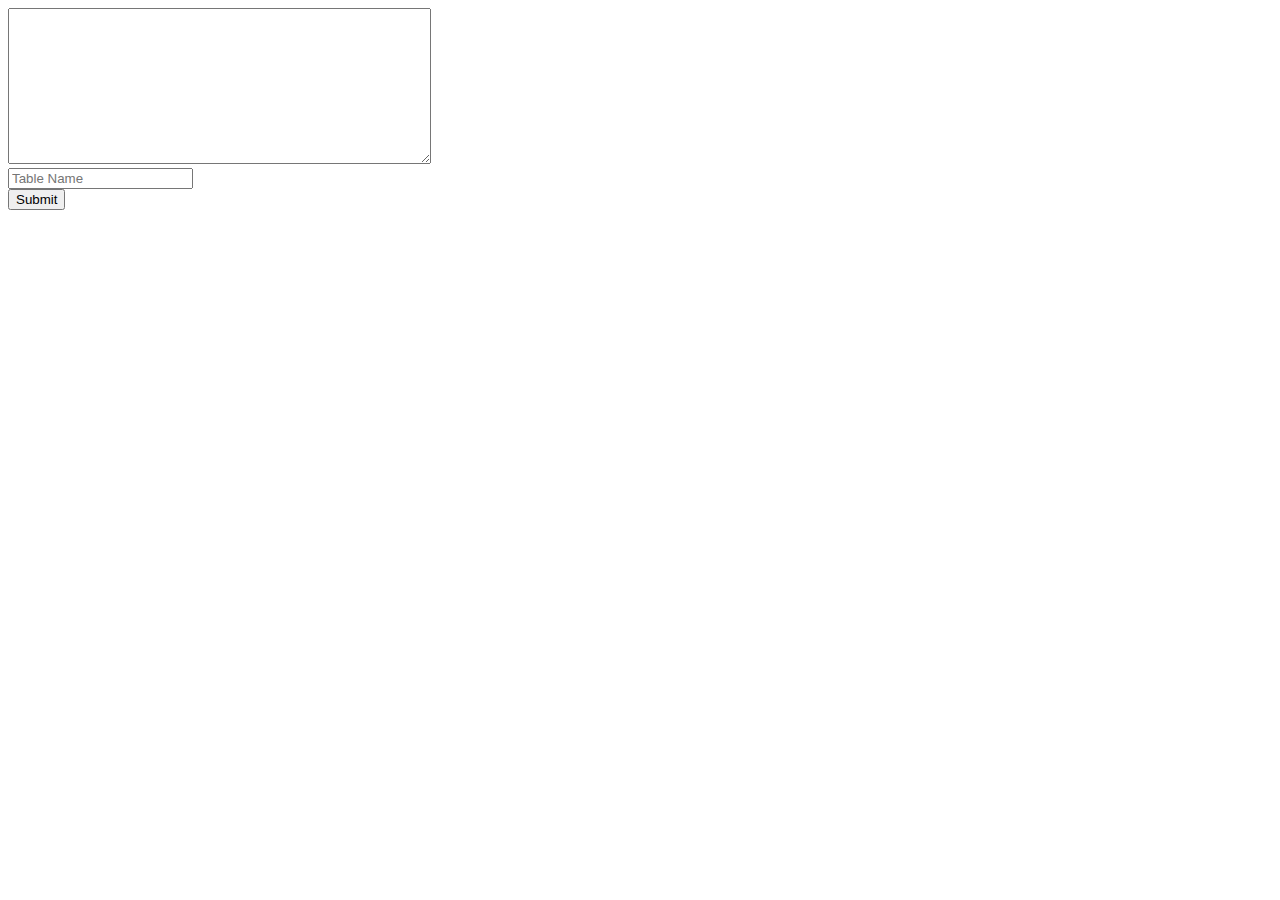
==== templates/index.html @ 3845e70f "dump" ====
<!DOCTYPE html>
<html lang="en">
<head>
    <meta charset="UTF-8">
    <meta name="viewport" content="width=device-width, initial-scale=1.0">
    <title>Submit Markdown Table</title>
</head>
<body>
    <form action="/submit" method="post">
        <textarea name="markdown" rows="10" cols="50"></textarea>
        <br>
        <input type="text" name="table_name" placeholder="Table Name">
        <br>
        <input type="submit" value="Submit">
    </form>
</body>
</html>
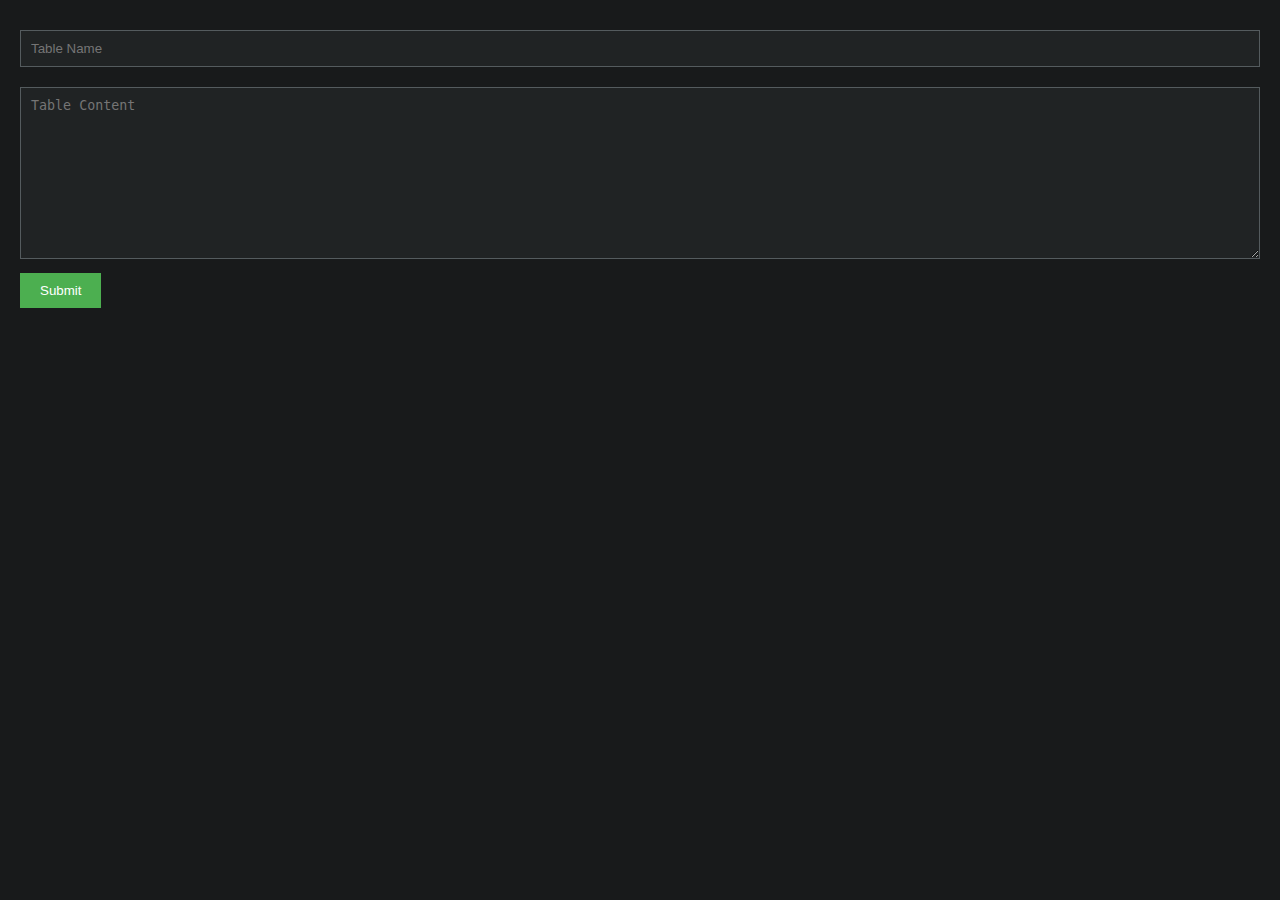
==== commit 8ceef216: "Here too" ====
--- a/templates/index.html
+++ b/templates/index.html
@@ -4,12 +4,72 @@
     <meta charset="UTF-8">
     <meta name="viewport" content="width=device-width, initial-scale=1.0">
     <title>Submit Markdown Table</title>
+    <style>
+        body {
+            font-family: Arial, sans-serif;
+            margin: 20px;
+            background-color: #181a1b;
+            color: #e8e6e3;
+        }
+
+        textarea, input[type="text"] {
+            background-color: #202324;
+            color: #e8e6e3;
+            border: 1px solid #545b5e;
+            padding: 10px;
+            width: 100%;
+            box-sizing: border-box;
+            margin: 10px 0;
+        }
+
+        input[type="submit"] {
+            background-color: #4CAF50;
+            color: white;
+            border: none;
+            padding: 10px 20px;
+            cursor: pointer;
+        }
+
+        input[type="submit"]:hover {
+            background-color: #45a049;
+        }
+
+        ::selection {
+            background-color: #004daa !important;
+            color: #e8e6e3 !important;
+        }
+
+        ::-webkit-scrollbar {
+            background-color: #202324;
+            color: #aba499;
+        }
+
+        ::-webkit-scrollbar-thumb {
+            background-color: #454a4d;
+        }
+
+        ::-webkit-scrollbar-thumb:hover {
+            background-color: #575e62;
+        }
+
+        ::-webkit-scrollbar-thumb:active {
+            background-color: #484e51;
+        }
+
+        ::-webkit-scrollbar-corner {
+            background-color: #181a1b;
+        }
+
+        * {
+            scrollbar-color: #454a4d #202324;
+        }
+    </style>
 </head>
 <body>
     <form action="/submit" method="post">
-        <textarea name="markdown" rows="10" cols="50"></textarea>
+        <input type="text" name="table_name" placeholder="Table Name">
         <br>
-        <input type="text" name="table_name" placeholder="Table Name">
+        <textarea name="markdown" rows="10" cols="50" placeholder="Table Content"></textarea>
         <br>
         <input type="submit" value="Submit">
     </form>
